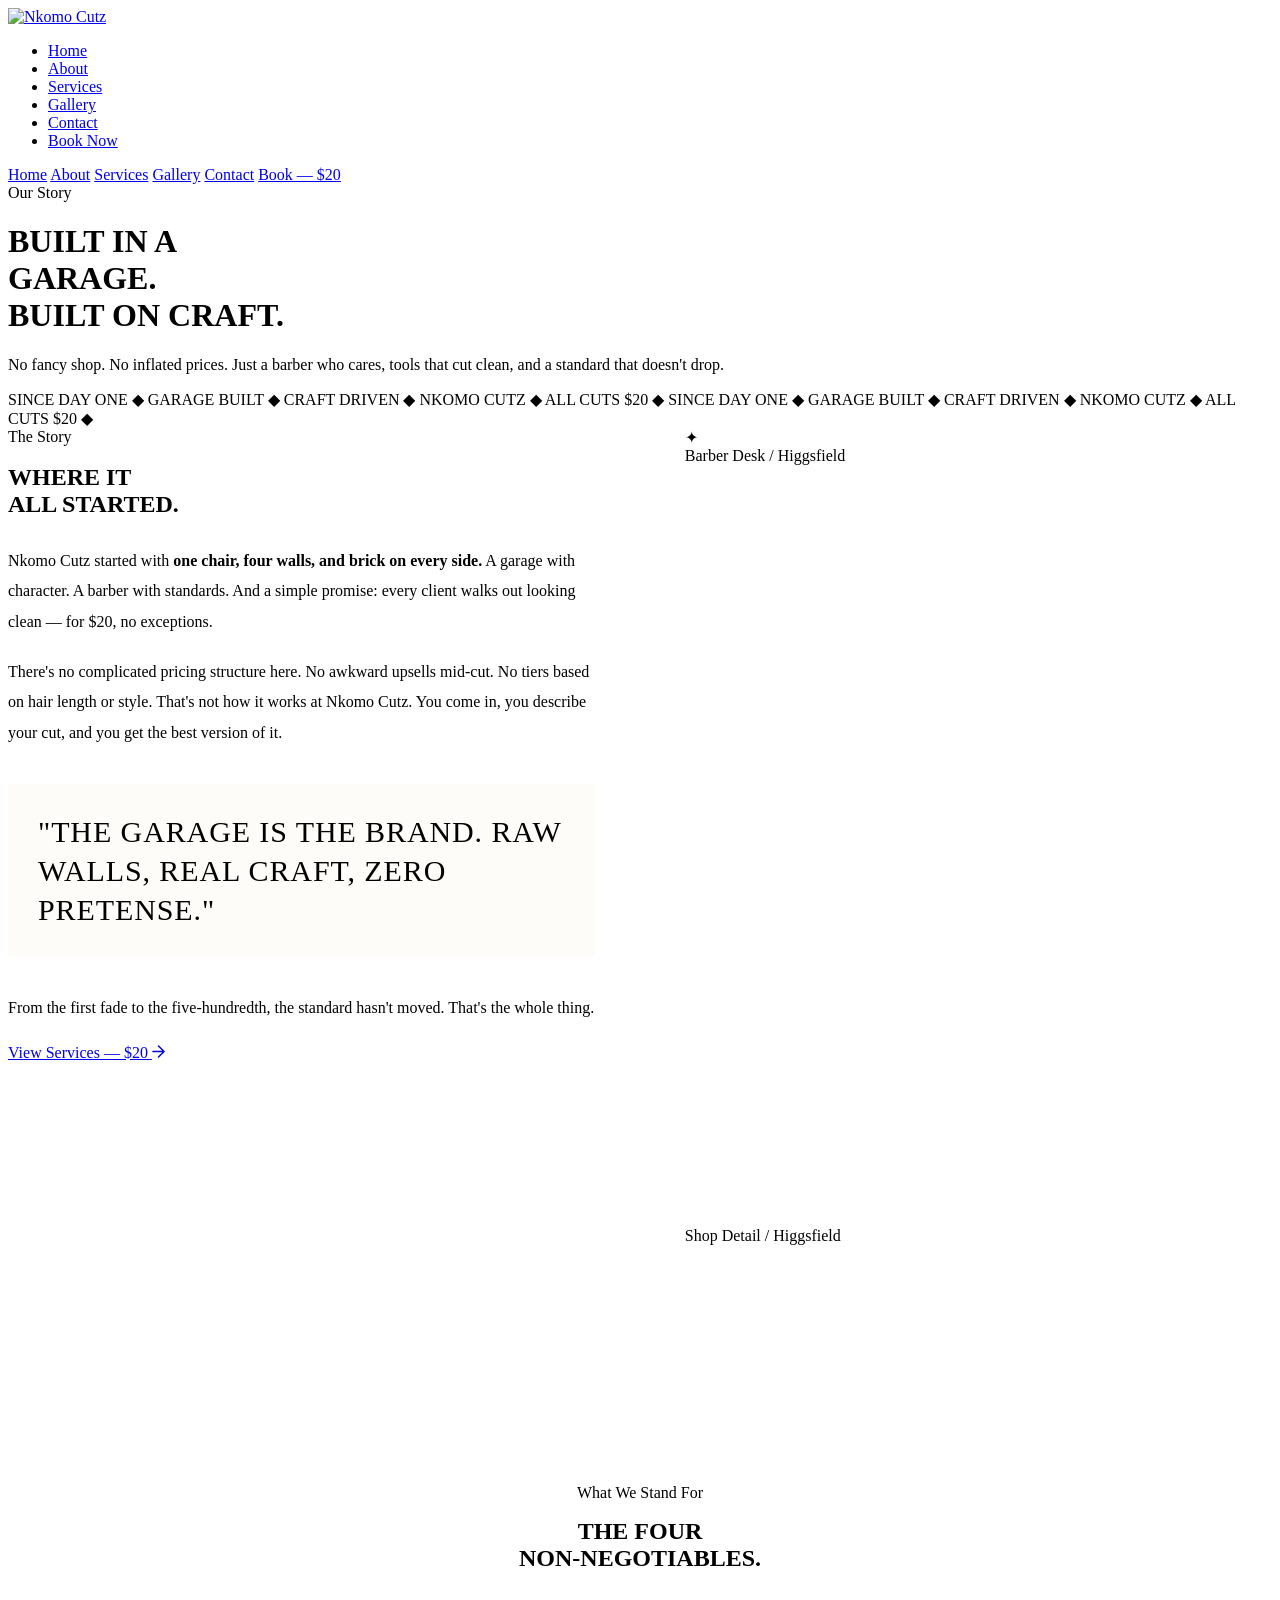
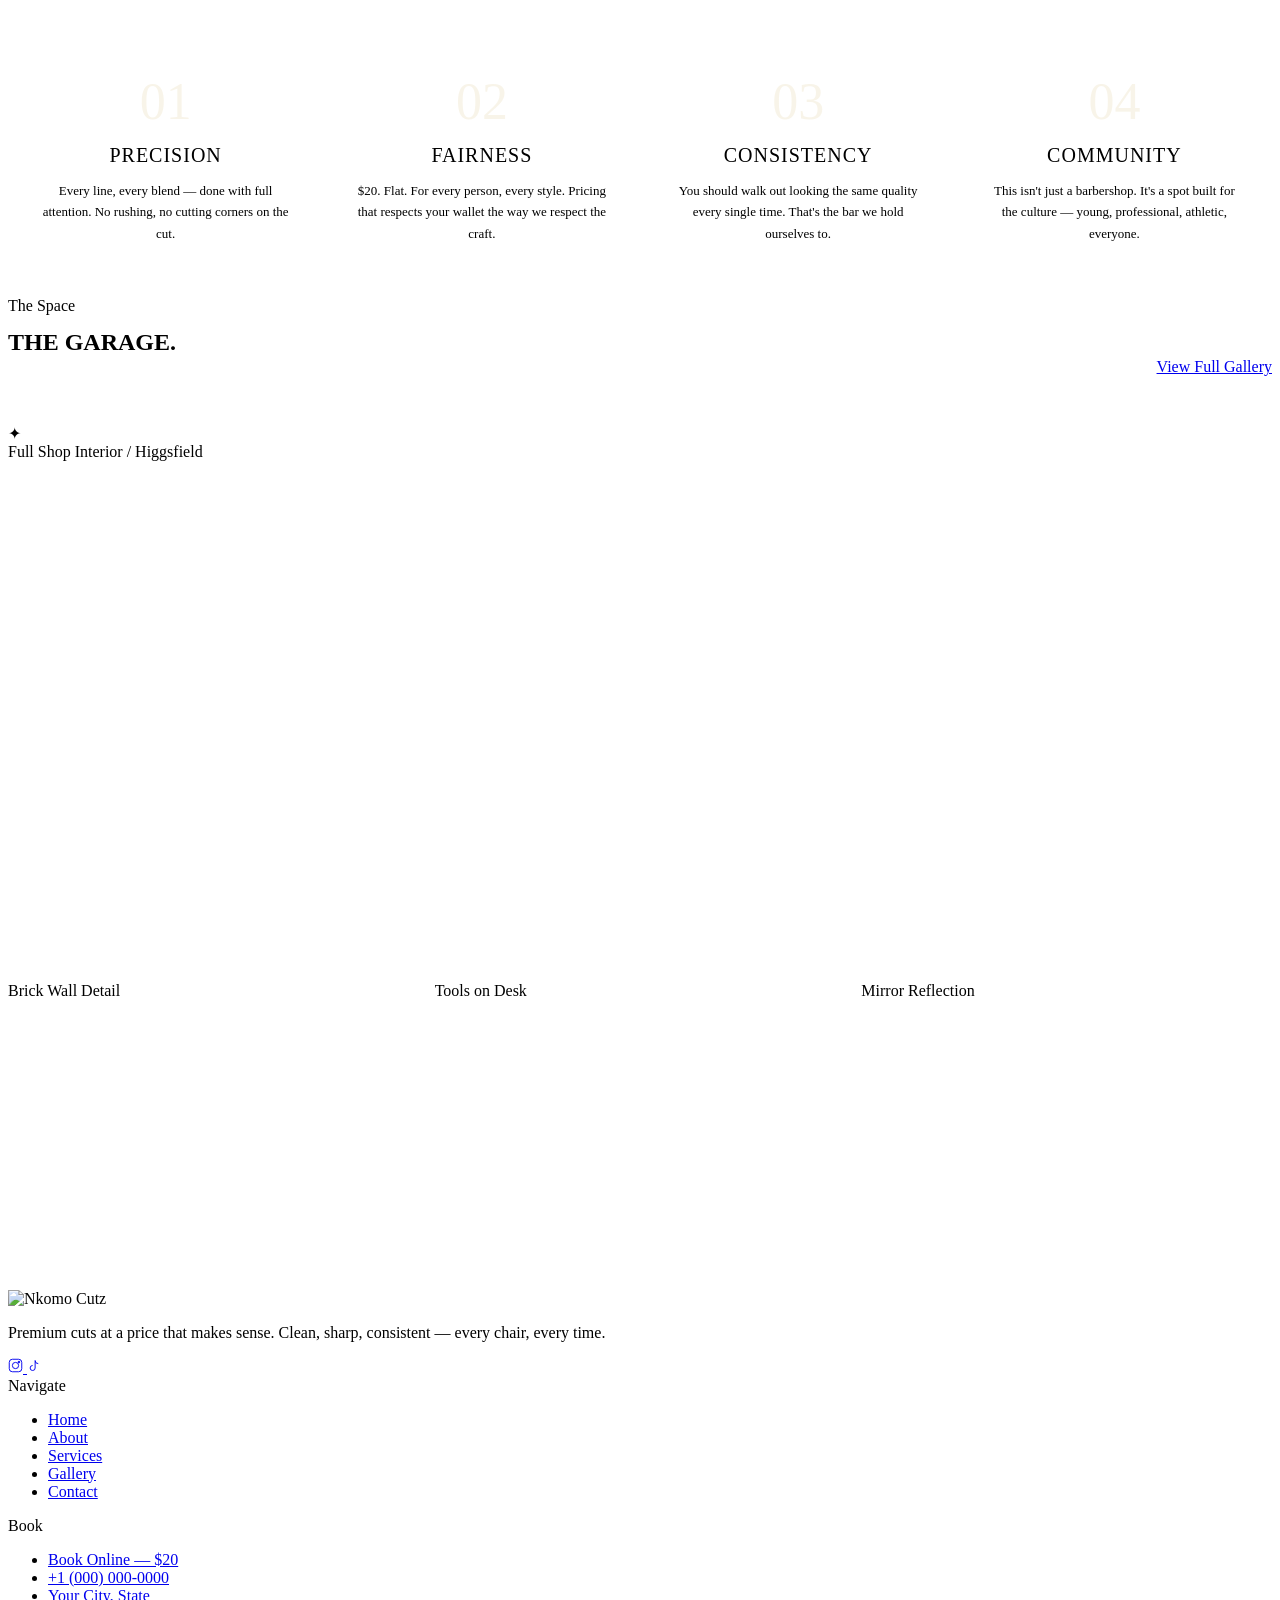
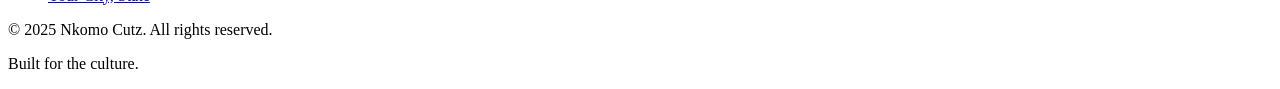
==== about.html @ a78ac8f8 "Add files via upload" ====
<!DOCTYPE html>
<html lang="en">
<head>
  <meta charset="UTF-8" />
  <meta name="viewport" content="width=device-width, initial-scale=1.0" />
  <title>About — Nkomo Cutz</title>
  <meta name="description" content="The story behind Nkomo Cutz. Built in a garage, built on craft." />
  <link rel="icon" href="../assets/logo.svg" type="image/svg+xml" />
  <link rel="stylesheet" href="../assets/style.css" />
  <style>

    /* ============================================================
       ABOUT PAGE SPECIFIC STYLES
       ============================================================ */

    /* Story section */
    #story {
      padding: var(--section-pad) 0;
      background: var(--black);
    }
    .story-grid {
      display: grid;
      grid-template-columns: 1fr 1fr;
      gap: clamp(48px, 7vw, 110px);
      align-items: start;
    }
    .story-text .display { margin: 18px 0 28px; }
    .story-text p {
      font-size: 16px;
      font-weight: 300;
      color: var(--white-dim);
      line-height: 1.9;
      margin-bottom: 20px;
    }
    .story-text p strong {
      color: var(--white);
      font-weight: 600;
    }
    .story-quote {
      margin: 36px 0;
      padding: 28px 30px;
      border-left: 2px solid var(--gold);
      background: rgba(201,168,76,0.04);
    }
    .story-quote p {
      font-family: var(--font-display);
      font-size: clamp(22px, 3vw, 30px);
      letter-spacing: 0.03em;
      line-height: 1.3;
      color: var(--white) !important;
      font-style: normal !important;
      margin: 0 !important;
    }

    .story-photos {
      display: flex;
      flex-direction: column;
      gap: 16px;
      position: sticky;
      top: 100px;
    }
    /* 
      ✦ HIGGSFIELD PHOTO SLOTS — About page
      Slot A: shop-2.jpg — barber desk full view
      Slot B: shop detail crop
    */
    .story-photo-main {
      aspect-ratio: 3/4;
      position: relative;
    }
    .story-photo-main .photo-slot {
      width: 100%;
      height: 100%;
      border: 1px solid var(--border-warm);
    }
    .story-photo-main::before {
      content: '';
      position: absolute;
      top: -10px; left: -10px;
      width: 50px; height: 50px;
      border-top: 1px solid var(--gold);
      border-left: 1px solid var(--gold);
      z-index: 2;
      pointer-events: none;
    }
    .story-photo-strip {
      aspect-ratio: 16/7;
    }
    .story-photo-strip .photo-slot {
      width: 100%;
      height: 100%;
      border: 1px solid var(--border);
    }

    @media (max-width: 820px) {
      .story-grid { grid-template-columns: 1fr; }
      .story-photos { position: static; flex-direction: row; }
      .story-photo-main { flex: 1; aspect-ratio: 1; }
      .story-photo-strip { flex: 1; aspect-ratio: 1; }
    }
    @media (max-width: 520px) {
      .story-photos { flex-direction: column; }
      .story-photo-main, .story-photo-strip { aspect-ratio: 4/3; }
    }

    /* Values section */
    #values {
      padding: var(--section-pad) 0;
      background: var(--surface);
    }
    .values-head { text-align: center; margin-bottom: 64px; }
    .values-head .display { margin-top: 16px; }
    .values-grid {
      display: grid;
      grid-template-columns: repeat(4, 1fr);
      gap: 1px;
      background: var(--border);
      border: 1px solid var(--border);
    }
    .value-card {
      background: var(--surface-2);
      padding: 40px 28px;
      text-align: center;
      transition: background 0.25s;
      position: relative;
      overflow: hidden;
    }
    .value-card:hover { background: var(--surface-3); }
    .value-card::before {
      content: '';
      position: absolute;
      top: 0; left: 0; right: 0;
      height: 2px;
      background: linear-gradient(90deg, transparent, var(--gold), transparent);
      transform: scaleX(0);
      transition: transform 0.4s var(--ease-out);
    }
    .value-card:hover::before { transform: scaleX(1); }
    .value-number {
      font-family: var(--font-display);
      font-size: 52px;
      color: rgba(201,168,76,0.12);
      line-height: 1;
      margin-bottom: 16px;
    }
    .value-title {
      font-family: var(--font-display);
      font-size: 20px;
      letter-spacing: 0.05em;
      margin-bottom: 10px;
    }
    .value-desc {
      font-size: 13px;
      color: var(--white-dim);
      line-height: 1.65;
    }
    @media (max-width: 820px) { .values-grid { grid-template-columns: repeat(2, 1fr); } }
    @media (max-width: 480px) { .values-grid { grid-template-columns: 1fr; } }

    /* Shop section */
    #the-shop {
      padding: var(--section-pad) 0;
      background: var(--black);
    }
    .shop-head {
      display: flex;
      align-items: flex-end;
      justify-content: space-between;
      gap: 24px;
      margin-bottom: 48px;
    }
    .shop-head .display { margin-top: 14px; }
    /* 
      ✦ HIGGSFIELD PHOTO SLOTS — full-width shop interior
      Slot: shop-1.jpg or shop-3.jpg
    */
    .shop-hero-photo {
      width: 100%;
      aspect-ratio: 21/9;
      border: 1px solid var(--border-warm);
      position: relative;
      overflow: hidden;
    }
    .shop-hero-photo .photo-slot {
      width: 100%;
      height: 100%;
    }
    .shop-detail-grid {
      display: grid;
      grid-template-columns: repeat(3, 1fr);
      gap: 16px;
      margin-top: 16px;
    }
    .shop-detail-grid .photo-slot {
      aspect-ratio: 4/3;
      border: 1px solid var(--border);
    }

    @media (max-width: 640px) {
      .shop-detail-grid { grid-template-columns: 1fr 1fr; }
      .shop-head { flex-direction: column; align-items: flex-start; }
      .shop-hero-photo { aspect-ratio: 16/9; }
    }

  </style>
</head>
<body>

  <!-- NAV -->
  <nav id="navbar">
    <a href="../index.html" class="nav-logo">
      <img src="../assets/logo.svg" alt="Nkomo Cutz" />
    </a>
    <ul class="nav-links">
      <li><a href="../index.html">Home</a></li>
      <li><a href="about.html" class="active">About</a></li>
      <li><a href="services.html">Services</a></li>
      <li><a href="gallery.html">Gallery</a></li>
      <li><a href="contact.html">Contact</a></li>
      <li><a href="https://your-booking-link.com" target="_blank" class="nav-book">Book Now</a></li>
    </ul>
    <div class="nav-toggle" id="navToggle"><span></span><span></span><span></span></div>
  </nav>
  <div class="mobile-menu" id="mobileMenu">
    <a href="../index.html">Home</a>
    <a href="about.html">About</a>
    <a href="services.html">Services</a>
    <a href="gallery.html">Gallery</a>
    <a href="contact.html">Contact</a>
    <a href="https://your-booking-link.com" target="_blank" class="m-book">Book — $20</a>
  </div>

  <!-- PAGE HEADER -->
  <header class="page-header">
    <div class="page-header-content container">
      <div class="eyebrow reveal" style="justify-content:center;">Our Story</div>
      <h1 class="display reveal d1">BUILT IN A<br/><span class="gold">GARAGE.</span><br/>BUILT ON CRAFT.</h1>
      <p class="reveal d2">No fancy shop. No inflated prices. Just a barber who cares, tools that cut clean, and a standard that doesn't drop.</p>
    </div>
  </header>

  <div class="ticker-wrap">
    <div class="ticker-track">
      <span class="ticker-item">SINCE DAY ONE <span class="ticker-dot">◆</span></span>
      <span class="ticker-item">GARAGE BUILT <span class="ticker-dot">◆</span></span>
      <span class="ticker-item">CRAFT DRIVEN <span class="ticker-dot">◆</span></span>
      <span class="ticker-item">NKOMO CUTZ <span class="ticker-dot">◆</span></span>
      <span class="ticker-item">ALL CUTS $20 <span class="ticker-dot">◆</span></span>
      <span class="ticker-item">SINCE DAY ONE <span class="ticker-dot">◆</span></span>
      <span class="ticker-item">GARAGE BUILT <span class="ticker-dot">◆</span></span>
      <span class="ticker-item">CRAFT DRIVEN <span class="ticker-dot">◆</span></span>
      <span class="ticker-item">NKOMO CUTZ <span class="ticker-dot">◆</span></span>
      <span class="ticker-item">ALL CUTS $20 <span class="ticker-dot">◆</span></span>
    </div>
  </div>

  <!-- STORY -->
  <section id="story">
    <div class="container">
      <div class="story-grid">
        <div class="story-text reveal from-left">
          <div class="eyebrow">The Story</div>
          <h2 class="display">WHERE IT<br/>ALL <span class="gold">STARTED.</span></h2>
          <p>Nkomo Cutz started with <strong>one chair, four walls, and brick on every side.</strong> A garage with character. A barber with standards. And a simple promise: every client walks out looking clean — for $20, no exceptions.</p>
          <p>There's no complicated pricing structure here. No awkward upsells mid-cut. No tiers based on hair length or style. That's not how it works at Nkomo Cutz. You come in, you describe your cut, and you get the best version of it.</p>
          <div class="story-quote">
            <p>"THE GARAGE IS THE BRAND. RAW WALLS, REAL CRAFT, ZERO PRETENSE."</p>
          </div>
          <p>From the first fade to the five-hundredth, the standard hasn't moved. That's the whole thing.</p>
          <a href="services.html" class="btn btn-primary" style="margin-top:24px;">
            View Services — $20
            <svg width="13" height="13" viewBox="0 0 14 14" fill="none"><path d="M1 7h12M7 1l6 6-6 6" stroke="currentColor" stroke-width="1.6" stroke-linecap="round" stroke-linejoin="round"/></svg>
          </a>
        </div>

        <div class="story-photos">
          <!-- ✦ HIGGSFIELD SLOT A: Replace with shop-2.jpg (barber desk with tools) -->
          <div class="story-photo-main reveal from-right">
            <div class="photo-slot">
              <div class="photo-placeholder">
                <div class="photo-placeholder-icon">✦</div>
                <span class="photo-placeholder-label">Barber Desk / Higgsfield</span>
              </div>
            </div>
          </div>
          <!-- ✦ HIGGSFIELD SLOT B: Replace with shop detail crop -->
          <div class="story-photo-strip reveal from-right d2">
            <div class="photo-slot">
              <div class="photo-placeholder">
                <span class="photo-placeholder-label">Shop Detail / Higgsfield</span>
              </div>
            </div>
          </div>
        </div>
      </div>
    </div>
  </section>

  <!-- VALUES -->
  <section id="values">
    <div class="container">
      <div class="values-head">
        <div class="eyebrow reveal" style="justify-content:center;">What We Stand For</div>
        <h2 class="display reveal d1">THE FOUR<br/><span class="gold">NON-NEGOTIABLES.</span></h2>
      </div>
      <div class="values-grid">
        <div class="value-card reveal d1">
          <div class="value-number">01</div>
          <div class="value-title">PRECISION</div>
          <p class="value-desc">Every line, every blend — done with full attention. No rushing, no cutting corners on the cut.</p>
        </div>
        <div class="value-card reveal d2">
          <div class="value-number">02</div>
          <div class="value-title">FAIRNESS</div>
          <p class="value-desc">$20. Flat. For every person, every style. Pricing that respects your wallet the way we respect the craft.</p>
        </div>
        <div class="value-card reveal d3">
          <div class="value-number">03</div>
          <div class="value-title">CONSISTENCY</div>
          <p class="value-desc">You should walk out looking the same quality every single time. That's the bar we hold ourselves to.</p>
        </div>
        <div class="value-card reveal d4">
          <div class="value-number">04</div>
          <div class="value-title">COMMUNITY</div>
          <p class="value-desc">This isn't just a barbershop. It's a spot built for the culture — young, professional, athletic, everyone.</p>
        </div>
      </div>
    </div>
  </section>

  <!-- THE SHOP -->
  <section id="the-shop">
    <div class="container">
      <div class="shop-head reveal">
        <div>
          <div class="eyebrow">The Space</div>
          <h2 class="display">THE <span class="gold">GARAGE.</span></h2>
        </div>
        <a href="gallery.html" class="btn btn-ghost">View Full Gallery</a>
      </div>

      <!-- ✦ HIGGSFIELD SLOT: Full-width hero shop photo -->
      <div class="shop-hero-photo reveal">
        <div class="photo-slot">
          <div class="photo-placeholder">
            <div class="photo-placeholder-icon">✦</div>
            <span class="photo-placeholder-label">Full Shop Interior / Higgsfield</span>
          </div>
        </div>
      </div>

      <div class="shop-detail-grid">
        <!-- ✦ HIGGSFIELD SLOT: 3 detail photos of shop -->
        <div class="photo-slot reveal d1">
          <div class="photo-placeholder"><span class="photo-placeholder-label">Brick Wall Detail</span></div>
        </div>
        <div class="photo-slot reveal d2">
          <div class="photo-placeholder"><span class="photo-placeholder-label">Tools on Desk</span></div>
        </div>
        <div class="photo-slot reveal d3">
          <div class="photo-placeholder"><span class="photo-placeholder-label">Mirror Reflection</span></div>
        </div>
      </div>
    </div>
  </section>

  <!-- FOOTER -->
  <footer>
    <div class="footer-grid">
      <div>
        <img src="../assets/logo.svg" alt="Nkomo Cutz" class="footer-logo" />
        <p class="footer-tagline">Premium cuts at a price that makes sense. Clean, sharp, consistent — every chair, every time.</p>
        <div class="footer-socials">
          <a href="https://instagram.com/your-handle" target="_blank" class="social-icon" aria-label="Instagram">
            <svg width="15" height="15" viewBox="0 0 24 24" fill="none" stroke="currentColor" stroke-width="1.5"><rect x="2" y="2" width="20" height="20" rx="5"/><circle cx="12" cy="12" r="5"/><circle cx="17.5" cy="6.5" r="1.3" fill="currentColor"/></svg>
          </a>
          <a href="https://tiktok.com/@your-handle" target="_blank" class="social-icon" aria-label="TikTok">
            <svg width="15" height="15" viewBox="0 0 24 24" fill="none" stroke="currentColor" stroke-width="1.5"><path d="M9 12a4 4 0 104 4V4a5 5 0 005 5"/></svg>
          </a>
        </div>
      </div>
      <div>
        <div class="footer-col-label">Navigate</div>
        <ul class="footer-col-links">
          <li><a href="../index.html">Home</a></li>
          <li><a href="about.html">About</a></li>
          <li><a href="services.html">Services</a></li>
          <li><a href="gallery.html">Gallery</a></li>
          <li><a href="contact.html">Contact</a></li>
        </ul>
      </div>
      <div>
        <div class="footer-col-label">Book</div>
        <ul class="footer-col-links">
          <li><a href="https://your-booking-link.com" target="_blank">Book Online — $20</a></li>
          <li><a href="tel:+10000000000">+1 (000) 000-0000</a></li>
          <li><a href="#">Your City, State</a></li>
        </ul>
      </div>
    </div>
    <div class="footer-bottom">
      <p class="footer-copy">© 2025 Nkomo Cutz. All rights reserved.</p>
      <p class="footer-made">Built for the culture.</p>
    </div>
  </footer>

  <script src="../assets/main.js"></script>
</body>
</html>
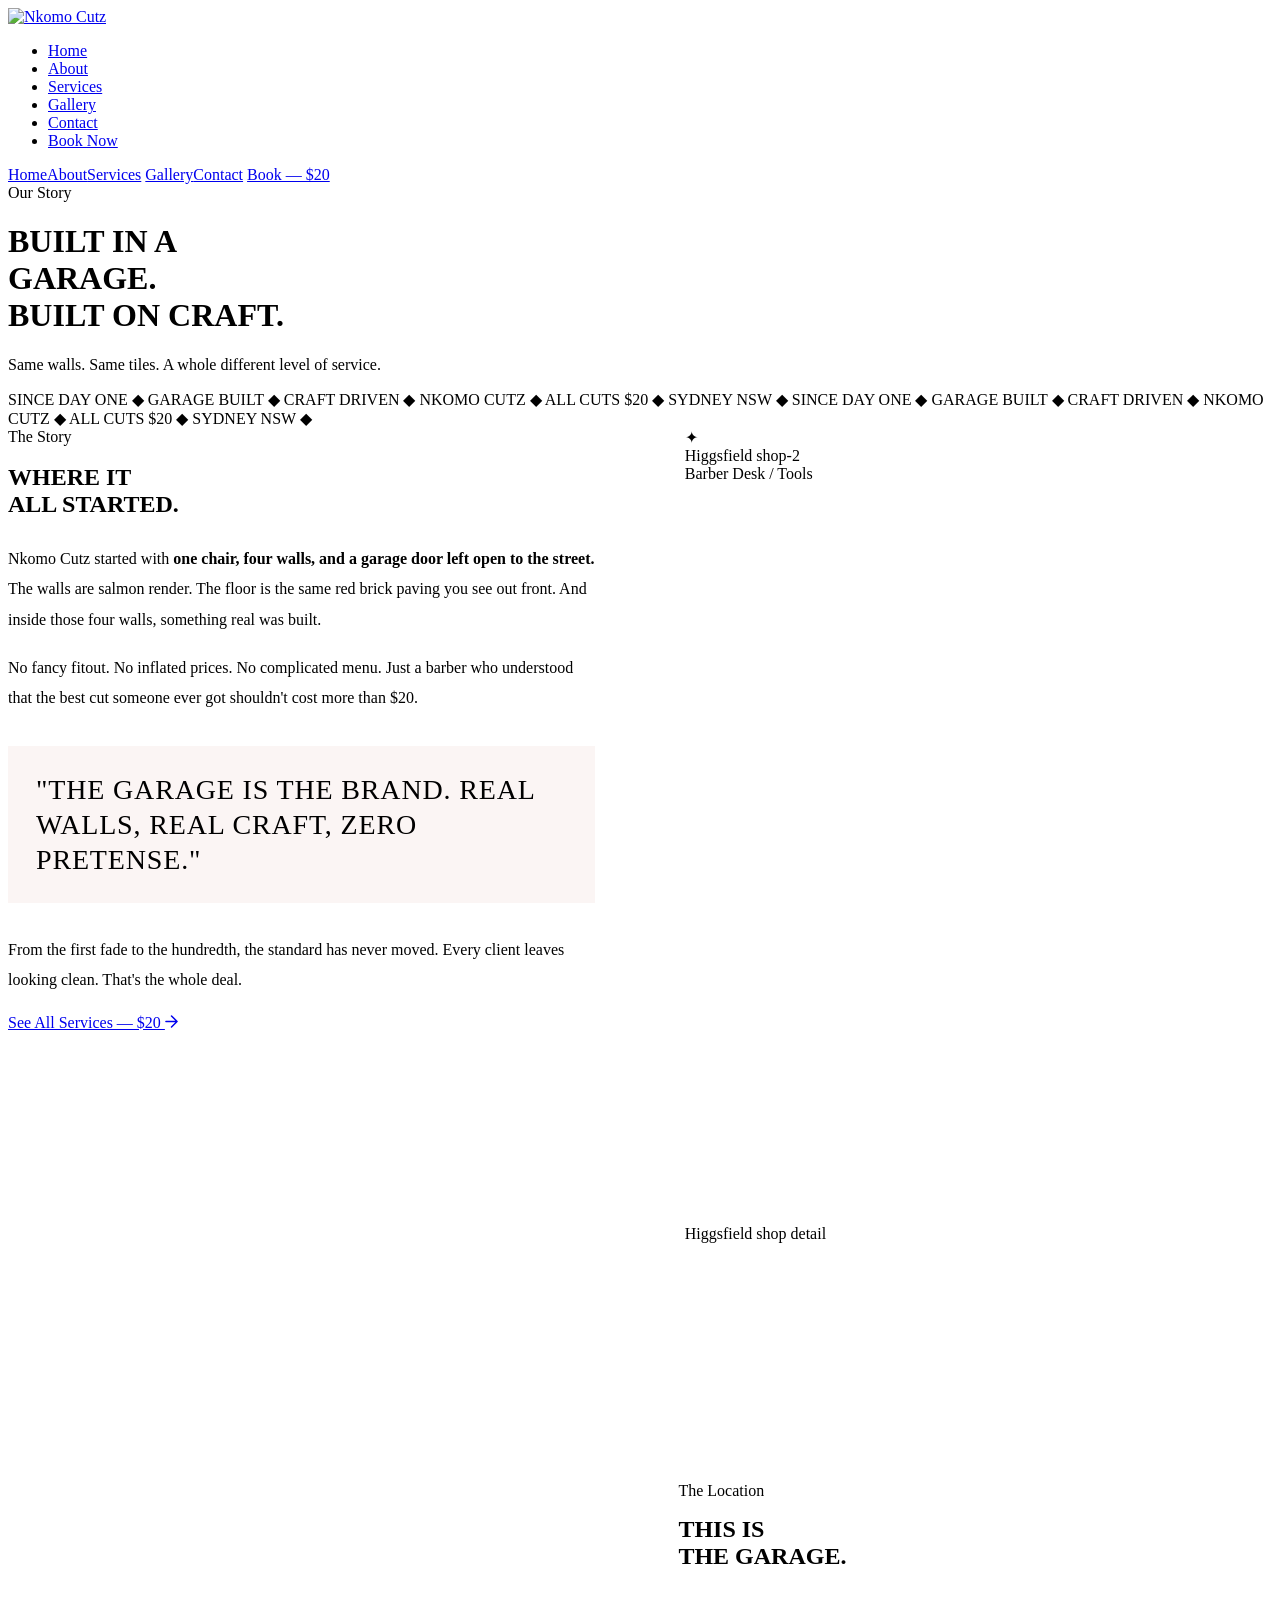
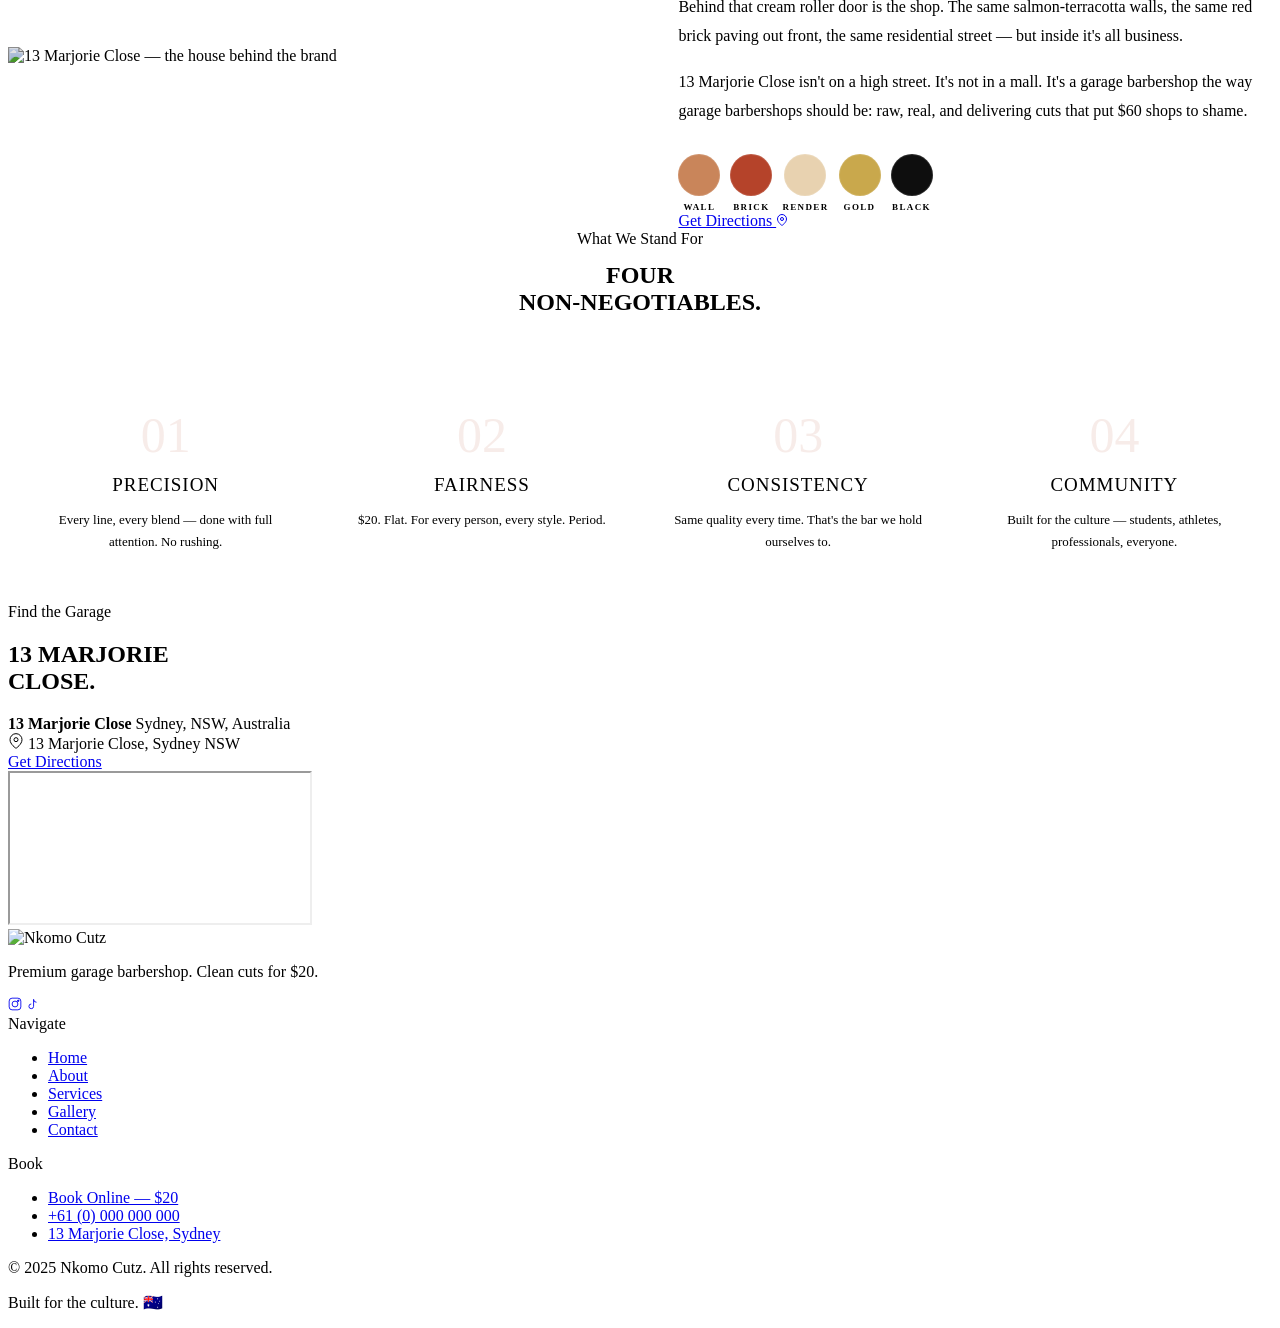
==== commit a5b6cae0: "Add files via upload" ====
--- a/about.html
+++ b/about.html
@@ -1,216 +1,89 @@
 <!DOCTYPE html>
 <html lang="en">
 <head>
-  <meta charset="UTF-8" />
-  <meta name="viewport" content="width=device-width, initial-scale=1.0" />
+  <meta charset="UTF-8" /><meta name="viewport" content="width=device-width, initial-scale=1.0" />
   <title>About — Nkomo Cutz</title>
-  <meta name="description" content="The story behind Nkomo Cutz. Built in a garage, built on craft." />
   <link rel="icon" href="../assets/logo.svg" type="image/svg+xml" />
   <link rel="stylesheet" href="../assets/style.css" />
   <style>
-
-    /* ============================================================
-       ABOUT PAGE SPECIFIC STYLES
-       ============================================================ */
-
-    /* Story section */
-    #story {
+    #story { padding: var(--section-pad) 0; background: var(--black); }
+    .story-grid { display: grid; grid-template-columns: 1fr 1fr; gap: clamp(48px,7vw,110px); align-items: start; }
+    .story-text .display { margin: 18px 0 26px; }
+    .story-text p { font-size:16px; font-weight:300; color:var(--white-dim); line-height:1.9; margin-bottom:18px; }
+    .story-text p strong { color:var(--white); font-weight:600; }
+    .story-pull {
+      margin: 32px 0; padding: 26px 28px;
+      border-left: 2px solid var(--brick);
+      background: rgba(181,67,42,0.05);
+    }
+    .story-pull p {
+      font-family: var(--font-display);
+      font-size: clamp(20px,3vw,28px);
+      letter-spacing: 0.03em; line-height: 1.25;
+      color: var(--white) !important; font-style: normal !important; margin: 0 !important;
+    }
+    .story-photos { display:flex; flex-direction:column; gap:14px; position:sticky; top:100px; }
+    .story-photo-main { aspect-ratio: 3/4; position: relative; }
+    .story-photo-main .photo-slot { width:100%; height:100%; border: 1px solid var(--border-warm); }
+    .story-photo-main::before {
+      content:''; position:absolute; top:-9px; left:-9px;
+      width:44px; height:44px;
+      border-top:1px solid var(--gold); border-left:1px solid var(--gold);
+      z-index:2; pointer-events:none;
+    }
+    .story-strip { aspect-ratio: 16/7; }
+    .story-strip .photo-slot { width:100%; height:100%; border:1px solid var(--border); }
+
+    /* House reference section */
+    #house-ref {
       padding: var(--section-pad) 0;
-      background: var(--black);
-    }
-    .story-grid {
-      display: grid;
-      grid-template-columns: 1fr 1fr;
-      gap: clamp(48px, 7vw, 110px);
-      align-items: start;
-    }
-    .story-text .display { margin: 18px 0 28px; }
-    .story-text p {
-      font-size: 16px;
-      font-weight: 300;
-      color: var(--white-dim);
-      line-height: 1.9;
-      margin-bottom: 20px;
-    }
-    .story-text p strong {
-      color: var(--white);
-      font-weight: 600;
-    }
-    .story-quote {
-      margin: 36px 0;
-      padding: 28px 30px;
-      border-left: 2px solid var(--gold);
-      background: rgba(201,168,76,0.04);
-    }
-    .story-quote p {
-      font-family: var(--font-display);
-      font-size: clamp(22px, 3vw, 30px);
-      letter-spacing: 0.03em;
-      line-height: 1.3;
-      color: var(--white) !important;
-      font-style: normal !important;
-      margin: 0 !important;
-    }
-
-    .story-photos {
-      display: flex;
-      flex-direction: column;
-      gap: 16px;
-      position: sticky;
-      top: 100px;
-    }
-    /* 
-      ✦ HIGGSFIELD PHOTO SLOTS — About page
-      Slot A: shop-2.jpg — barber desk full view
-      Slot B: shop detail crop
-    */
-    .story-photo-main {
-      aspect-ratio: 3/4;
-      position: relative;
-    }
-    .story-photo-main .photo-slot {
-      width: 100%;
-      height: 100%;
-      border: 1px solid var(--border-warm);
-    }
-    .story-photo-main::before {
-      content: '';
-      position: absolute;
-      top: -10px; left: -10px;
-      width: 50px; height: 50px;
-      border-top: 1px solid var(--gold);
-      border-left: 1px solid var(--gold);
-      z-index: 2;
-      pointer-events: none;
-    }
-    .story-photo-strip {
-      aspect-ratio: 16/7;
-    }
-    .story-photo-strip .photo-slot {
-      width: 100%;
-      height: 100%;
-      border: 1px solid var(--border);
-    }
-
-    @media (max-width: 820px) {
-      .story-grid { grid-template-columns: 1fr; }
-      .story-photos { position: static; flex-direction: row; }
-      .story-photo-main { flex: 1; aspect-ratio: 1; }
-      .story-photo-strip { flex: 1; aspect-ratio: 1; }
-    }
-    @media (max-width: 520px) {
-      .story-photos { flex-direction: column; }
-      .story-photo-main, .story-photo-strip { aspect-ratio: 4/3; }
-    }
-
-    /* Values section */
-    #values {
-      padding: var(--section-pad) 0;
-      background: var(--surface);
-    }
-    .values-head { text-align: center; margin-bottom: 64px; }
-    .values-head .display { margin-top: 16px; }
-    .values-grid {
-      display: grid;
-      grid-template-columns: repeat(4, 1fr);
-      gap: 1px;
-      background: var(--border);
-      border: 1px solid var(--border);
-    }
-    .value-card {
       background: var(--surface-2);
-      padding: 40px 28px;
-      text-align: center;
-      transition: background 0.25s;
-      position: relative;
-      overflow: hidden;
-    }
-    .value-card:hover { background: var(--surface-3); }
-    .value-card::before {
-      content: '';
-      position: absolute;
-      top: 0; left: 0; right: 0;
-      height: 2px;
-      background: linear-gradient(90deg, transparent, var(--gold), transparent);
-      transform: scaleX(0);
-      transition: transform 0.4s var(--ease-out);
-    }
-    .value-card:hover::before { transform: scaleX(1); }
-    .value-number {
-      font-family: var(--font-display);
-      font-size: 52px;
-      color: rgba(201,168,76,0.12);
-      line-height: 1;
-      margin-bottom: 16px;
-    }
-    .value-title {
-      font-family: var(--font-display);
-      font-size: 20px;
-      letter-spacing: 0.05em;
-      margin-bottom: 10px;
-    }
-    .value-desc {
-      font-size: 13px;
-      color: var(--white-dim);
-      line-height: 1.65;
-    }
-    @media (max-width: 820px) { .values-grid { grid-template-columns: repeat(2, 1fr); } }
-    @media (max-width: 480px) { .values-grid { grid-template-columns: 1fr; } }
-
-    /* Shop section */
-    #the-shop {
-      padding: var(--section-pad) 0;
-      background: var(--black);
-    }
-    .shop-head {
-      display: flex;
-      align-items: flex-end;
-      justify-content: space-between;
-      gap: 24px;
-      margin-bottom: 48px;
-    }
-    .shop-head .display { margin-top: 14px; }
-    /* 
-      ✦ HIGGSFIELD PHOTO SLOTS — full-width shop interior
-      Slot: shop-1.jpg or shop-3.jpg
-    */
-    .shop-hero-photo {
-      width: 100%;
-      aspect-ratio: 21/9;
-      border: 1px solid var(--border-warm);
-      position: relative;
-      overflow: hidden;
-    }
-    .shop-hero-photo .photo-slot {
-      width: 100%;
-      height: 100%;
-    }
-    .shop-detail-grid {
-      display: grid;
-      grid-template-columns: repeat(3, 1fr);
-      gap: 16px;
-      margin-top: 16px;
-    }
-    .shop-detail-grid .photo-slot {
-      aspect-ratio: 4/3;
-      border: 1px solid var(--border);
-    }
-
-    @media (max-width: 640px) {
-      .shop-detail-grid { grid-template-columns: 1fr 1fr; }
-      .shop-head { flex-direction: column; align-items: flex-start; }
-      .shop-hero-photo { aspect-ratio: 16/9; }
-    }
-
+    }
+    .house-grid { display:grid; grid-template-columns:1fr 1fr; gap:clamp(40px,6vw,90px); align-items:center; }
+    .house-img { border:1px solid var(--border-warm); overflow:hidden; }
+    .house-img img { width:100%; height:100%; object-fit:cover; display:block; filter: brightness(0.85) contrast(1.1); }
+    .house-text .display { margin:16px 0 22px; }
+    .house-text p { font-size:16px; font-weight:300; color:var(--white-dim); line-height:1.85; margin-bottom:14px; }
+    .palette-swatches { display:flex; gap:10px; margin-top:28px; flex-wrap:wrap; }
+    .swatch {
+      display:flex; flex-direction:column; align-items:center; gap:6px;
+    }
+    .swatch-circle {
+      width:40px; height:40px; border-radius:50%;
+      border:1px solid rgba(255,255,255,0.12);
+    }
+    .swatch-label { font-size:9px; font-weight:600; letter-spacing:0.15em; text-transform:uppercase; color:var(--white-dim); }
+
+    #values { padding:var(--section-pad) 0; background:var(--black); }
+    .values-head { text-align:center; margin-bottom:56px; }
+    .values-head .display { margin-top:14px; }
+    .values-grid { display:grid; grid-template-columns:repeat(4,1fr); gap:1px; background:var(--border); border:1px solid var(--border); }
+    .value-card { background:var(--surface-2); padding:38px 26px; text-align:center; transition:background 0.25s; position:relative; overflow:hidden; }
+    .value-card:hover { background:var(--surface-3); }
+    .value-card::before { content:''; position:absolute; top:0; left:0; right:0; height:2px; background:linear-gradient(90deg,transparent,var(--brick),transparent); transform:scaleX(0); transition:transform 0.4s var(--ease-out); }
+    .value-card:hover::before { transform:scaleX(1); }
+    .value-num { font-family:var(--font-display); font-size:50px; color:rgba(181,67,42,0.1); line-height:1; margin-bottom:14px; }
+    .value-title { font-family:var(--font-display); font-size:19px; letter-spacing:0.05em; margin-bottom:8px; }
+    .value-desc { font-size:13px; color:var(--white-dim); line-height:1.65; }
+
+    @media(max-width:820px){
+      .story-grid{grid-template-columns:1fr;}
+      .story-photos{position:static;flex-direction:row;}
+      .story-photo-main{flex:1;aspect-ratio:1;}
+      .story-strip{flex:1;aspect-ratio:1;}
+      .house-grid{grid-template-columns:1fr;}
+      .values-grid{grid-template-columns:repeat(2,1fr);}
+    }
+    @media(max-width:480px){
+      .story-photos{flex-direction:column;}
+      .story-photo-main,.story-strip{aspect-ratio:4/3;}
+      .values-grid{grid-template-columns:1fr;}
+    }
   </style>
 </head>
 <body>
-
-  <!-- NAV -->
   <nav id="navbar">
-    <a href="../index.html" class="nav-logo">
-      <img src="../assets/logo.svg" alt="Nkomo Cutz" />
-    </a>
+    <a href="../index.html" class="nav-logo"><img src="../assets/logo.svg" alt="Nkomo Cutz" /></a>
     <ul class="nav-links">
       <li><a href="../index.html">Home</a></li>
       <li><a href="about.html" class="active">About</a></li>
@@ -222,20 +95,16 @@
     <div class="nav-toggle" id="navToggle"><span></span><span></span><span></span></div>
   </nav>
   <div class="mobile-menu" id="mobileMenu">
-    <a href="../index.html">Home</a>
-    <a href="about.html">About</a>
-    <a href="services.html">Services</a>
-    <a href="gallery.html">Gallery</a>
-    <a href="contact.html">Contact</a>
+    <a href="../index.html">Home</a><a href="about.html">About</a><a href="services.html">Services</a>
+    <a href="gallery.html">Gallery</a><a href="contact.html">Contact</a>
     <a href="https://your-booking-link.com" target="_blank" class="m-book">Book — $20</a>
   </div>
 
-  <!-- PAGE HEADER -->
   <header class="page-header">
-    <div class="page-header-content container">
-      <div class="eyebrow reveal" style="justify-content:center;">Our Story</div>
-      <h1 class="display reveal d1">BUILT IN A<br/><span class="gold">GARAGE.</span><br/>BUILT ON CRAFT.</h1>
-      <p class="reveal d2">No fancy shop. No inflated prices. Just a barber who cares, tools that cut clean, and a standard that doesn't drop.</p>
+    <div class="page-header-inner container">
+      <div class="eyebrow eyebrow-center reveal">Our Story</div>
+      <h1 class="display reveal d1">BUILT IN A<br/><span class="brick">GARAGE.</span><br/>BUILT ON CRAFT.</h1>
+      <p class="reveal d2">Same walls. Same tiles. A whole different level of service.</p>
     </div>
   </header>
 
@@ -246,11 +115,13 @@
       <span class="ticker-item">CRAFT DRIVEN <span class="ticker-dot">◆</span></span>
       <span class="ticker-item">NKOMO CUTZ <span class="ticker-dot">◆</span></span>
       <span class="ticker-item">ALL CUTS $20 <span class="ticker-dot">◆</span></span>
+      <span class="ticker-item">SYDNEY NSW <span class="ticker-dot">◆</span></span>
       <span class="ticker-item">SINCE DAY ONE <span class="ticker-dot">◆</span></span>
       <span class="ticker-item">GARAGE BUILT <span class="ticker-dot">◆</span></span>
       <span class="ticker-item">CRAFT DRIVEN <span class="ticker-dot">◆</span></span>
       <span class="ticker-item">NKOMO CUTZ <span class="ticker-dot">◆</span></span>
       <span class="ticker-item">ALL CUTS $20 <span class="ticker-dot">◆</span></span>
+      <span class="ticker-item">SYDNEY NSW <span class="ticker-dot">◆</span></span>
     </div>
   </div>
 
@@ -260,37 +131,82 @@
       <div class="story-grid">
         <div class="story-text reveal from-left">
           <div class="eyebrow">The Story</div>
-          <h2 class="display">WHERE IT<br/>ALL <span class="gold">STARTED.</span></h2>
-          <p>Nkomo Cutz started with <strong>one chair, four walls, and brick on every side.</strong> A garage with character. A barber with standards. And a simple promise: every client walks out looking clean — for $20, no exceptions.</p>
-          <p>There's no complicated pricing structure here. No awkward upsells mid-cut. No tiers based on hair length or style. That's not how it works at Nkomo Cutz. You come in, you describe your cut, and you get the best version of it.</p>
-          <div class="story-quote">
-            <p>"THE GARAGE IS THE BRAND. RAW WALLS, REAL CRAFT, ZERO PRETENSE."</p>
-          </div>
-          <p>From the first fade to the five-hundredth, the standard hasn't moved. That's the whole thing.</p>
+          <h2 class="display">WHERE IT<br/>ALL <span class="brick">STARTED.</span></h2>
+          <p>Nkomo Cutz started with <strong>one chair, four walls, and a garage door left open to the street.</strong> The walls are salmon render. The floor is the same red brick paving you see out front. And inside those four walls, something real was built.</p>
+          <p>No fancy fitout. No inflated prices. No complicated menu. Just a barber who understood that the best cut someone ever got shouldn't cost more than $20.</p>
+          <div class="story-pull">
+            <p>"THE GARAGE IS THE BRAND. REAL WALLS, REAL CRAFT, ZERO PRETENSE."</p>
+          </div>
+          <p>From the first fade to the hundredth, the standard has never moved. Every client leaves looking clean. That's the whole deal.</p>
           <a href="services.html" class="btn btn-primary" style="margin-top:24px;">
-            View Services — $20
+            See All Services — $20
             <svg width="13" height="13" viewBox="0 0 14 14" fill="none"><path d="M1 7h12M7 1l6 6-6 6" stroke="currentColor" stroke-width="1.6" stroke-linecap="round" stroke-linejoin="round"/></svg>
           </a>
         </div>
 
         <div class="story-photos">
-          <!-- ✦ HIGGSFIELD SLOT A: Replace with shop-2.jpg (barber desk with tools) -->
+          <!-- ✦ HIGGSFIELD SLOT A: Replace .pp with shop-2.jpg (barber desk, tools) -->
           <div class="story-photo-main reveal from-right">
             <div class="photo-slot">
-              <div class="photo-placeholder">
-                <div class="photo-placeholder-icon">✦</div>
-                <span class="photo-placeholder-label">Barber Desk / Higgsfield</span>
+              <div class="pp">
+                <div class="pp-icon">✦</div>
+                <span class="pp-label">Higgsfield shop-2<br/>Barber Desk / Tools</span>
               </div>
             </div>
           </div>
-          <!-- ✦ HIGGSFIELD SLOT B: Replace with shop detail crop -->
-          <div class="story-photo-strip reveal from-right d2">
+          <!-- ✦ HIGGSFIELD SLOT B: Replace .pp with shop detail / brick wall crop -->
+          <div class="story-strip reveal from-right d2">
             <div class="photo-slot">
-              <div class="photo-placeholder">
-                <span class="photo-placeholder-label">Shop Detail / Higgsfield</span>
-              </div>
-            </div>
-          </div>
+              <div class="pp"><span class="pp-label">Higgsfield shop detail</span></div>
+            </div>
+          </div>
+        </div>
+      </div>
+    </div>
+  </section>
+
+  <!-- HOUSE REFERENCE — "This is the garage" -->
+  <section id="house-ref">
+    <div class="container">
+      <div class="house-grid">
+        <div class="house-img reveal from-left">
+          <!--
+            This is the house reference photo you uploaded.
+            The colour palette of the garage interior is drawn from here.
+          -->
+          <img src="../assets/house-reference.png" alt="13 Marjorie Close — the house behind the brand" />
+        </div>
+        <div class="house-text reveal from-right">
+          <div class="eyebrow">The Location</div>
+          <h2 class="display">THIS IS<br/>THE <span class="brick">GARAGE.</span></h2>
+          <p>Behind that cream roller door is the shop. The same salmon-terracotta walls, the same red brick paving out front, the same residential street — but inside it's all business.</p>
+          <p>13 Marjorie Close isn't on a high street. It's not in a mall. It's a garage barbershop the way garage barbershops should be: raw, real, and delivering cuts that put $60 shops to shame.</p>
+          <div class="palette-swatches">
+            <div class="swatch">
+              <div class="swatch-circle" style="background:#C9855A;"></div>
+              <div class="swatch-label">Wall</div>
+            </div>
+            <div class="swatch">
+              <div class="swatch-circle" style="background:#B5432A;"></div>
+              <div class="swatch-label">Brick</div>
+            </div>
+            <div class="swatch">
+              <div class="swatch-circle" style="background:#E8D2B0;"></div>
+              <div class="swatch-label">Render</div>
+            </div>
+            <div class="swatch">
+              <div class="swatch-circle" style="background:#C9A84C;"></div>
+              <div class="swatch-label">Gold</div>
+            </div>
+            <div class="swatch">
+              <div class="swatch-circle" style="background:#0E0E0E;"></div>
+              <div class="swatch-label">Black</div>
+            </div>
+          </div>
+          <a href="contact.html" class="btn btn-ghost" style="margin-top:28px;">
+            Get Directions
+            <svg width="12" height="12" viewBox="0 0 24 24" fill="none" stroke="currentColor" stroke-width="2"><path d="M21 10c0 7-9 13-9 13s-9-6-9-13a9 9 0 0118 0z"/><circle cx="12" cy="10" r="3"/></svg>
+          </a>
         </div>
       </div>
     </div>
@@ -300,92 +216,73 @@
   <section id="values">
     <div class="container">
       <div class="values-head">
-        <div class="eyebrow reveal" style="justify-content:center;">What We Stand For</div>
-        <h2 class="display reveal d1">THE FOUR<br/><span class="gold">NON-NEGOTIABLES.</span></h2>
+        <div class="eyebrow eyebrow-center reveal">What We Stand For</div>
+        <h2 class="display reveal d1">FOUR<br/><span class="brick">NON-NEGOTIABLES.</span></h2>
       </div>
       <div class="values-grid">
         <div class="value-card reveal d1">
-          <div class="value-number">01</div>
+          <div class="value-num">01</div>
           <div class="value-title">PRECISION</div>
-          <p class="value-desc">Every line, every blend — done with full attention. No rushing, no cutting corners on the cut.</p>
+          <p class="value-desc">Every line, every blend — done with full attention. No rushing.</p>
         </div>
         <div class="value-card reveal d2">
-          <div class="value-number">02</div>
+          <div class="value-num">02</div>
           <div class="value-title">FAIRNESS</div>
-          <p class="value-desc">$20. Flat. For every person, every style. Pricing that respects your wallet the way we respect the craft.</p>
+          <p class="value-desc">$20. Flat. For every person, every style. Period.</p>
         </div>
         <div class="value-card reveal d3">
-          <div class="value-number">03</div>
+          <div class="value-num">03</div>
           <div class="value-title">CONSISTENCY</div>
-          <p class="value-desc">You should walk out looking the same quality every single time. That's the bar we hold ourselves to.</p>
+          <p class="value-desc">Same quality every time. That's the bar we hold ourselves to.</p>
         </div>
         <div class="value-card reveal d4">
-          <div class="value-number">04</div>
+          <div class="value-num">04</div>
           <div class="value-title">COMMUNITY</div>
-          <p class="value-desc">This isn't just a barbershop. It's a spot built for the culture — young, professional, athletic, everyone.</p>
+          <p class="value-desc">Built for the culture — students, athletes, professionals, everyone.</p>
         </div>
       </div>
     </div>
   </section>
 
-  <!-- THE SHOP -->
-  <section id="the-shop">
-    <div class="container">
-      <div class="shop-head reveal">
-        <div>
-          <div class="eyebrow">The Space</div>
-          <h2 class="display">THE <span class="gold">GARAGE.</span></h2>
-        </div>
-        <a href="gallery.html" class="btn btn-ghost">View Full Gallery</a>
-      </div>
-
-      <!-- ✦ HIGGSFIELD SLOT: Full-width hero shop photo -->
-      <div class="shop-hero-photo reveal">
-        <div class="photo-slot">
-          <div class="photo-placeholder">
-            <div class="photo-placeholder-icon">✦</div>
-            <span class="photo-placeholder-label">Full Shop Interior / Higgsfield</span>
-          </div>
-        </div>
-      </div>
-
-      <div class="shop-detail-grid">
-        <!-- ✦ HIGGSFIELD SLOT: 3 detail photos of shop -->
-        <div class="photo-slot reveal d1">
-          <div class="photo-placeholder"><span class="photo-placeholder-label">Brick Wall Detail</span></div>
-        </div>
-        <div class="photo-slot reveal d2">
-          <div class="photo-placeholder"><span class="photo-placeholder-label">Tools on Desk</span></div>
-        </div>
-        <div class="photo-slot reveal d3">
-          <div class="photo-placeholder"><span class="photo-placeholder-label">Mirror Reflection</span></div>
-        </div>
-      </div>
-    </div>
-  </section>
-
-  <!-- FOOTER -->
+  <!-- Map strip -->
+  <div class="map-section">
+    <div class="map-grid">
+      <div class="map-info reveal from-left">
+        <div class="eyebrow">Find the Garage</div>
+        <h2 class="display">13 MARJORIE<br/><span class="brick">CLOSE.</span></h2>
+        <div class="map-address">
+          <strong>13 Marjorie Close</strong>
+          Sydney, NSW, Australia
+        </div>
+        <div class="map-details">
+          <div class="map-detail-row">
+            <svg width="16" height="16" viewBox="0 0 24 24" fill="none" stroke="currentColor" stroke-width="1.5"><path d="M21 10c0 7-9 13-9 13s-9-6-9-13a9 9 0 0118 0z"/><circle cx="12" cy="10" r="3"/></svg>
+            13 Marjorie Close, Sydney NSW
+          </div>
+        </div>
+        <a href="https://maps.google.com/?q=13+Marjorie+Close+Sydney+NSW" target="_blank" class="btn btn-primary" style="margin-top:8px;">Get Directions</a>
+      </div>
+      <iframe class="map-embed"
+        src="https://maps.google.com/maps?q=13+Marjorie+Close+Sydney+NSW+Australia&t=&z=16&ie=UTF8&iwloc=&output=embed"
+        allowfullscreen loading="lazy" title="Nkomo Cutz location"></iframe>
+    </div>
+  </div>
+
   <footer>
-    <div class="footer-grid">
+    <div class="footer-inner">
       <div>
         <img src="../assets/logo.svg" alt="Nkomo Cutz" class="footer-logo" />
-        <p class="footer-tagline">Premium cuts at a price that makes sense. Clean, sharp, consistent — every chair, every time.</p>
+        <p class="footer-tagline">Premium garage barbershop. Clean cuts for $20.</p>
         <div class="footer-socials">
-          <a href="https://instagram.com/your-handle" target="_blank" class="social-icon" aria-label="Instagram">
-            <svg width="15" height="15" viewBox="0 0 24 24" fill="none" stroke="currentColor" stroke-width="1.5"><rect x="2" y="2" width="20" height="20" rx="5"/><circle cx="12" cy="12" r="5"/><circle cx="17.5" cy="6.5" r="1.3" fill="currentColor"/></svg>
-          </a>
-          <a href="https://tiktok.com/@your-handle" target="_blank" class="social-icon" aria-label="TikTok">
-            <svg width="15" height="15" viewBox="0 0 24 24" fill="none" stroke="currentColor" stroke-width="1.5"><path d="M9 12a4 4 0 104 4V4a5 5 0 005 5"/></svg>
-          </a>
+          <a href="https://instagram.com/your-handle" target="_blank" class="social-icon"><svg width="14" height="14" viewBox="0 0 24 24" fill="none" stroke="currentColor" stroke-width="1.5"><rect x="2" y="2" width="20" height="20" rx="5"/><circle cx="12" cy="12" r="5"/><circle cx="17.5" cy="6.5" r="1.3" fill="currentColor"/></svg></a>
+          <a href="https://tiktok.com/@your-handle" target="_blank" class="social-icon"><svg width="14" height="14" viewBox="0 0 24 24" fill="none" stroke="currentColor" stroke-width="1.5"><path d="M9 12a4 4 0 104 4V4a5 5 0 005 5"/></svg></a>
         </div>
       </div>
       <div>
         <div class="footer-col-label">Navigate</div>
         <ul class="footer-col-links">
-          <li><a href="../index.html">Home</a></li>
-          <li><a href="about.html">About</a></li>
-          <li><a href="services.html">Services</a></li>
-          <li><a href="gallery.html">Gallery</a></li>
+          <li><a href="../index.html">Home</a></li><li><a href="about.html">About</a></li>
+          <li><a href="services.html">Services</a></li><li><a href="gallery.html">Gallery</a></li>
           <li><a href="contact.html">Contact</a></li>
         </ul>
       </div>
@@ -393,17 +290,16 @@
         <div class="footer-col-label">Book</div>
         <ul class="footer-col-links">
           <li><a href="https://your-booking-link.com" target="_blank">Book Online — $20</a></li>
-          <li><a href="tel:+10000000000">+1 (000) 000-0000</a></li>
-          <li><a href="#">Your City, State</a></li>
+          <li><a href="tel:+610000000000">+61 (0) 000 000 000</a></li>
+          <li><a href="https://maps.google.com/?q=13+Marjorie+Close+Sydney+NSW" target="_blank">13 Marjorie Close, Sydney</a></li>
         </ul>
       </div>
     </div>
     <div class="footer-bottom">
       <p class="footer-copy">© 2025 Nkomo Cutz. All rights reserved.</p>
-      <p class="footer-made">Built for the culture.</p>
+      <p class="footer-made">Built for the culture. 🇦🇺</p>
     </div>
   </footer>
-
   <script src="../assets/main.js"></script>
 </body>
 </html>
